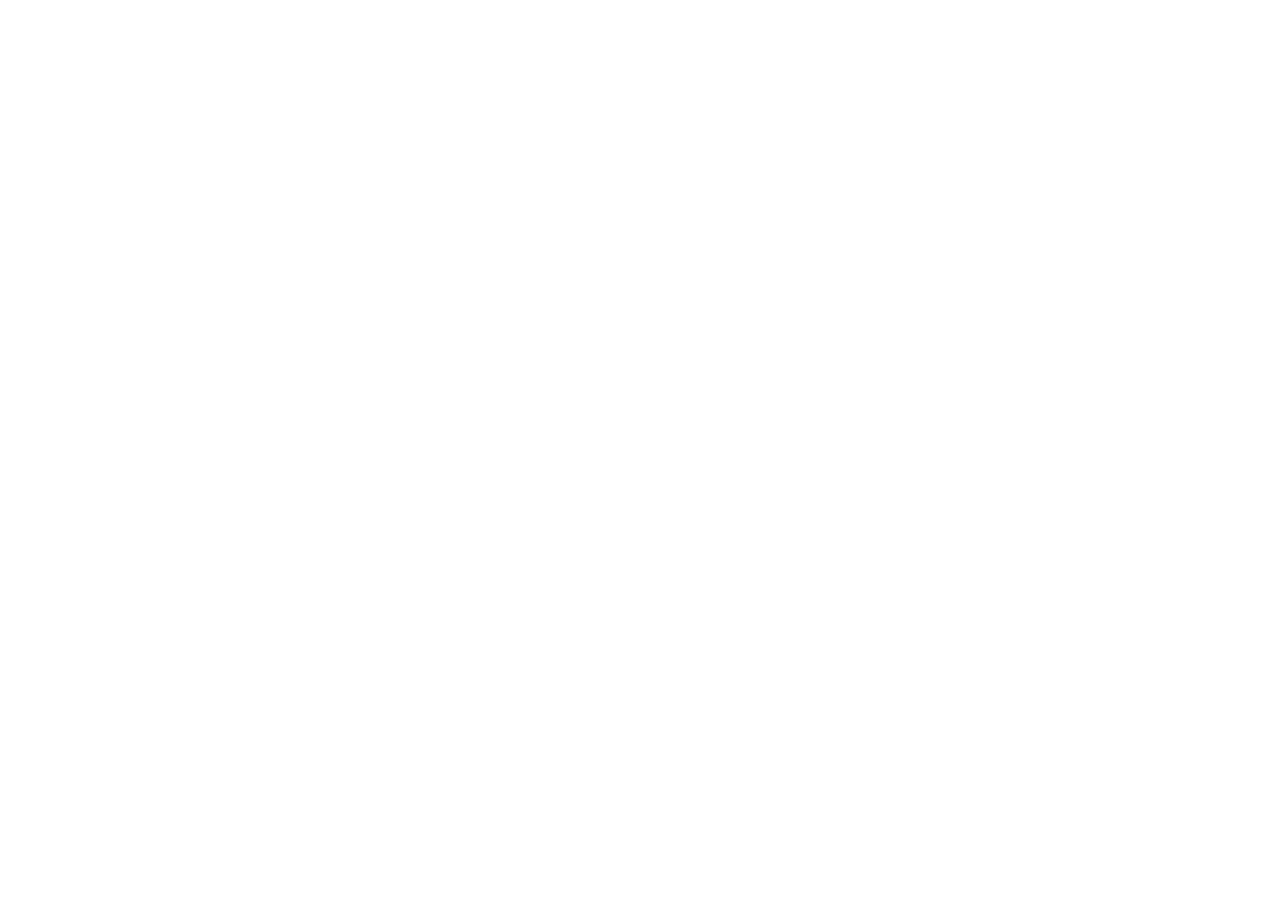
==== index.html @ 30a0cbe9 "This is my Portfolio" ====
<DOCTYPE! html>
    <head>
        <title>
            Emmanuel Ediomo-Abasi
        </title>
    </head>
    <body>
        <header></header>
        <main></main>
            <article></article>
            <section></section>
        <footer></footer>
    </body>
</html>
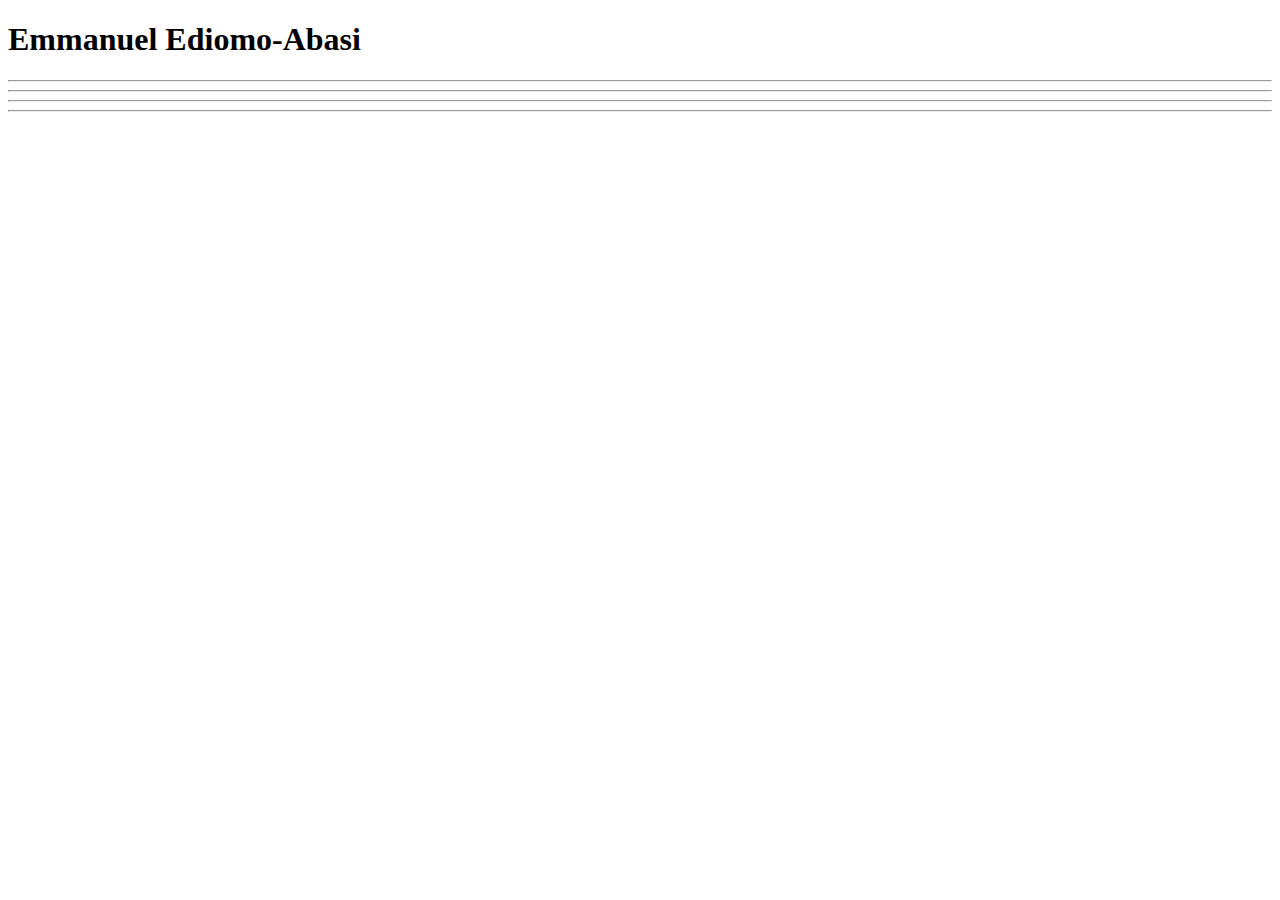
==== commit db551623: "This is my Portfolio" ====
--- a/index.html
+++ b/index.html
@@ -1,14 +1,32 @@
-<DOCTYPE! html>
+<!DOCTYPE html>
     <head>
         <title>
             Emmanuel Ediomo-Abasi
         </title>
     </head>
     <body>
-        <header></header>
+        <header>
+            <h1> Emmanuel Ediomo-Abasi </h1>
+        </header>
+        <hr>
         <main></main>
-            <article></article>
-            <section></section>
-        <footer></footer>
+            <article>
+
+            </article>
+            <hr>
+            <section>
+
+            </section>
+            <hr>
+            <section>
+                
+            </section>
+            <hr>
+            <section>
+                
+            </section>
+        <footer>
+
+        </footer>
     </body>
 </html>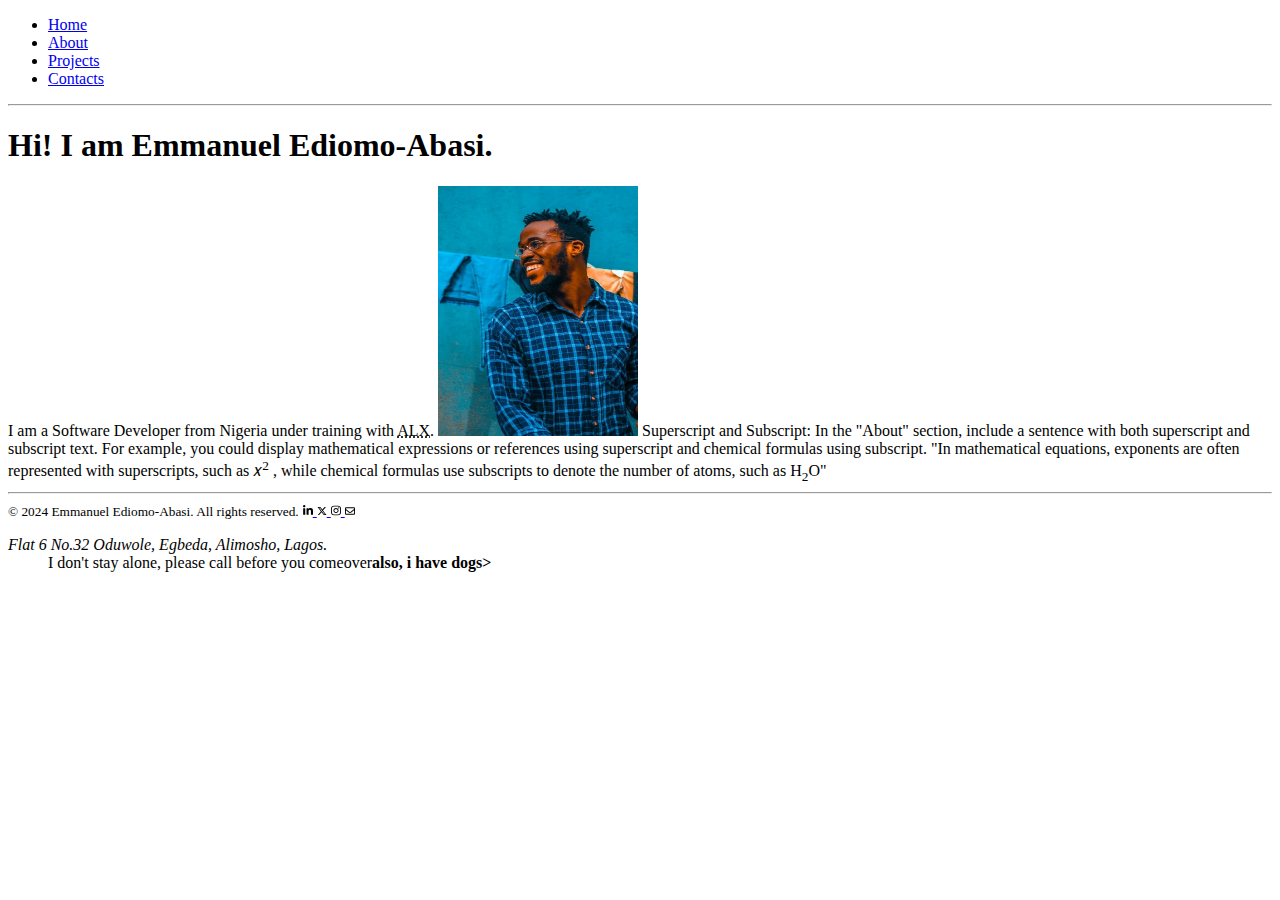
==== commit e1aa9294: "Here We Go!" ====
--- a/index.html
+++ b/index.html
@@ -1,32 +1,89 @@
 <!DOCTYPE html>
-    <head>
-        <title>
-            Emmanuel Ediomo-Abasi
-        </title>
-    </head>
-    <body>
-        <header>
-            <h1> Emmanuel Ediomo-Abasi </h1>
-        </header>
-        <hr>
-        <main></main>
-            <article>
+<html lang="en">
+  <head>
+    <meta charset="UTF-8" />
+    <meta name="viewport" content="width=device-width, initial-scale = 1.0" />
+    <meta
+      name="description"
+      content="This portfolio is in development as a learning project, it will be updated as i learn new concepts"
+    />
+    <meta name="author" content="Emmanuel Ediomo-Abasi" />
+    <link rel="icon" href="images/winds.jpg" type="image/x-icon" />
+    <link rel="stylesheet" href="css/portfolio.css" />
+    <title>My Portfolio</title>
+  </head>
+  <body>
+    <header>
+      <nav>
+        <ul>
+          <li><a href="#Home">Home</a></li>
+          <li><a href="#About">About</a></li>
+          <li>
+            <a href="https://github.com/Eddiewinds" target="_blank">Projects</a>
+          </li>
+          <li><a href="#Contacts">Contacts</a></li>
+        </ul>
+      </nav>
+    </header>
+    <hr />
 
-            </article>
-            <hr>
-            <section>
+    <section id="About">
+      <h1>Hi! I am Emmanuel Ediomo-Abasi.</h1>
+      <span>I am a Software Developer from Nigeria under training with <abbr title="Africa Leadership Experience">ALX</abbr></span>.
+      <img
+        src="images/winds.jpg"
+        alt="a picture of Emmanuel in 2020, wearing a blue check shirt, eye_glasses, twisted and lock hairstyle on a beautiful blue background"
+        width="200"
+        height="250"
+      />
+      Superscript and Subscript: In the "About" section, include a sentence with
+      both superscript and subscript text. For example, you could display
+      mathematical expressions or references using superscript and chemical
+      formulas using subscript. "In mathematical equations, exponents are often
+      represented with superscripts, such as 𝑥<sup>2</sup>
+      , while chemical formulas use subscripts to denote the number of atoms,
+      such as H<sub>2</sub>O"
+    </section>
 
-            </section>
-            <hr>
-            <section>
-                
-            </section>
-            <hr>
-            <section>
-                
-            </section>
-        <footer>
+    <hr />
 
-        </footer>
-    </body>
-</html>+    <footer>
+      <div id="Contacts">
+        <small>&copy; 2024 Emmanuel Ediomo-Abasi. All rights reserved.</small>
+        <span
+          ><a href="https://www.linkedin.com/in/eaemmanuel/" target="_blank">
+            <img
+              src="images/linkedin-in-brands-solid.svg"
+              width="10"
+              alt="linkedin"
+            />
+          </a>
+          <a href="https://x.com/ThisBlackEddie" target="_blank">
+            <img
+              src="images/x-twitter-brands-solid.svg"
+              width="10"
+              alt="x/twitter.com"
+            />
+          </a>
+          <a href="https://www.instagram.com/blackeddie11/" target="_blank">
+            <img
+              src="images/instagram-brands-solid.svg"
+              width="10"
+              alt="instagram"
+            />
+          </a>
+          <a href="mailto:ediomoabasiemmanuel@gmail.com" target="_blank">
+            <img
+              src="images/envelope-regular.svg"
+              width="10"
+              alt="My email address"
+            /> </a
+        ></span>
+      </div>
+      <dl>
+        <dt><address>Flat 6 No.32 Oduwole, Egbeda, Alimosho, Lagos.</address></dt>
+        <dd>I don't stay alone, please call before you comeover<strong>also, i have dogs></strong></dd>
+      </dl>
+    </footer>
+  </body>
+</html>
